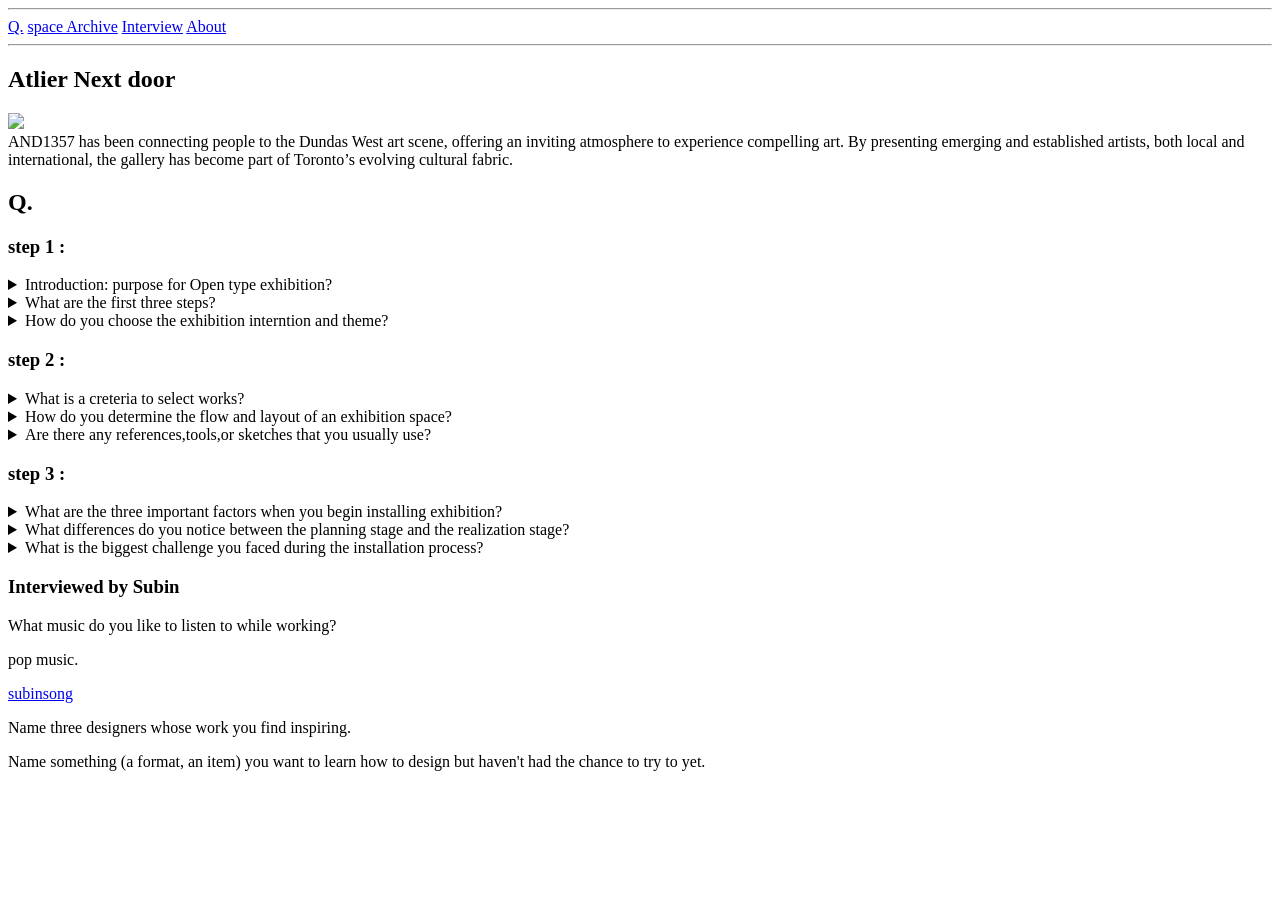
==== index.html @ 96259445 "Add files via upload" ====
<!DOCTYPE html>

<!--
https://songsubinsubin.github.io/GD2/workshop%2001/interview.html
-->

<html>
<head>
    <title>Atlier Next door</title>
    <link rel="stylesheet" href="style/main.css">
    </head>


    <body>
<header>
    <Hr>
        <div id=" vertical-line">
 <nav>
    <a href="#">Q.</a>
    <a href="#">space Archive</a>
    <a href="#">Interview</a>
    <a href="#">About</a>
 </nav>   
    <Hr>
  <div id=" vertical-line"></div>



</header>

  <div id=" vertical-line"></div>

<section class="Galleryname">
    <h1>Atlier Next door</h1>
<img src="image/subin.jpg"> 
<div class="Gallery-description">
    AND1357 has been connecting people to the Dundas West art scene, offering an inviting atmosphere to experience compelling art. By presenting emerging and established artists, both local and international, the gallery has become part of Toronto’s evolving cultural fabric.
</div>
</section>


<section class="questionlogo">
<h2>Q.</h2>
</section>



<section class="question–list">
<div class="Step1">
<h3>step 1 :</h3>
</div>

<details class="question–item">
<summary>Introduction: purpose for Open type exhibition?</summary>
<div class="answer">
<p>For OpenType, well, because I'm both a designer and an artist, I always thought of design as art or as an art form in its own right. But there was always an ongoing conversation with one of our mentors next door whether design is considered art or not.
And there's always this feeling that design is too commercial to be art and it always serves a purpose and I wanted to create a space where design can be exhibited and typography especially can be exhibited beyond the commercial space and can live without necessarily serving a commercial purpose and it can be just expressed for the sake of it and I find that art doesn't need permission to be expressive just for the sake of it but design always needs to save a purpose so I thought it would be great to present design as art so yeah that was the initial.</P>
</details>




    <details class="question–item">
    <summary>What are the first three steps?</summary>
    <div class="answer">
     <P>The first stem is researching the space...</P>   
    </div>
</details>
<details class="question–item">
<summary>How do you choose the exhibition interntion and theme?</summary>
<div class="answer">
    <p>It depends on the exhibition.....</p>
</div>
</details>
</Section>




<section class="question–list2">
<div class="Step2">
<h3>step 2 :</h3>
</div>

<details class="question–item2">
<summary>What is a creteria to select works?</summary>
<div class="answer">
<p>answer....</P>
    </div>
</details>




    <details class="question–item2">
    <summary>How do you determine the flow and layout of an exhibition space?</summary>
    <div class="answer">
     <P>The first stem is researching the space...</P>   
    </div>
</details>
<details class="question–item2">
<summary>Are there any references,tools,or sketches that you usually use?</summary>
<div class="answer">
    <p>It depends on the exhibition.....</p>
</div>
</details>
</section>





<section class="question–list3">
<div class="Step3">
<h3>step 3 :</h3>
</div>

<details class="question–item3">
<summary>What are the three important factors when you begin installing exhibition?</summary>
<div class="answer">
<p>answer....</P>
</details>

 <details class="question–item3">
    <summary>What differences do you notice between the planning stage and the realization stage?</summary>
    <div class="answer">
     <P>The first stem is researching the space...</P>   
    </div>

</details>
<details class="question–item3">
<summary>What is the biggest challenge you faced during the installation process?</summary>
<div class="answer">
    <p>It depends on the exhibition.....</p>
</div>
</details>































<h3>Interviewed by Subin</h3>
</body>
</html>



<div class="q_and_a">
<p class="question">What music do you like to listen to while working?
    </p>
    <p class="answer">
        pop music. 
    </p>
</div>



<a href= "https://subinsong.format.com/" target="_blank">subinsong</a>
<p>
<strong></strong>Name three designers whose work you find inspiring.</strong><br />
</p>
Name something (a format, an item) you want to learn how to design but haven't had the chance to try to yet.
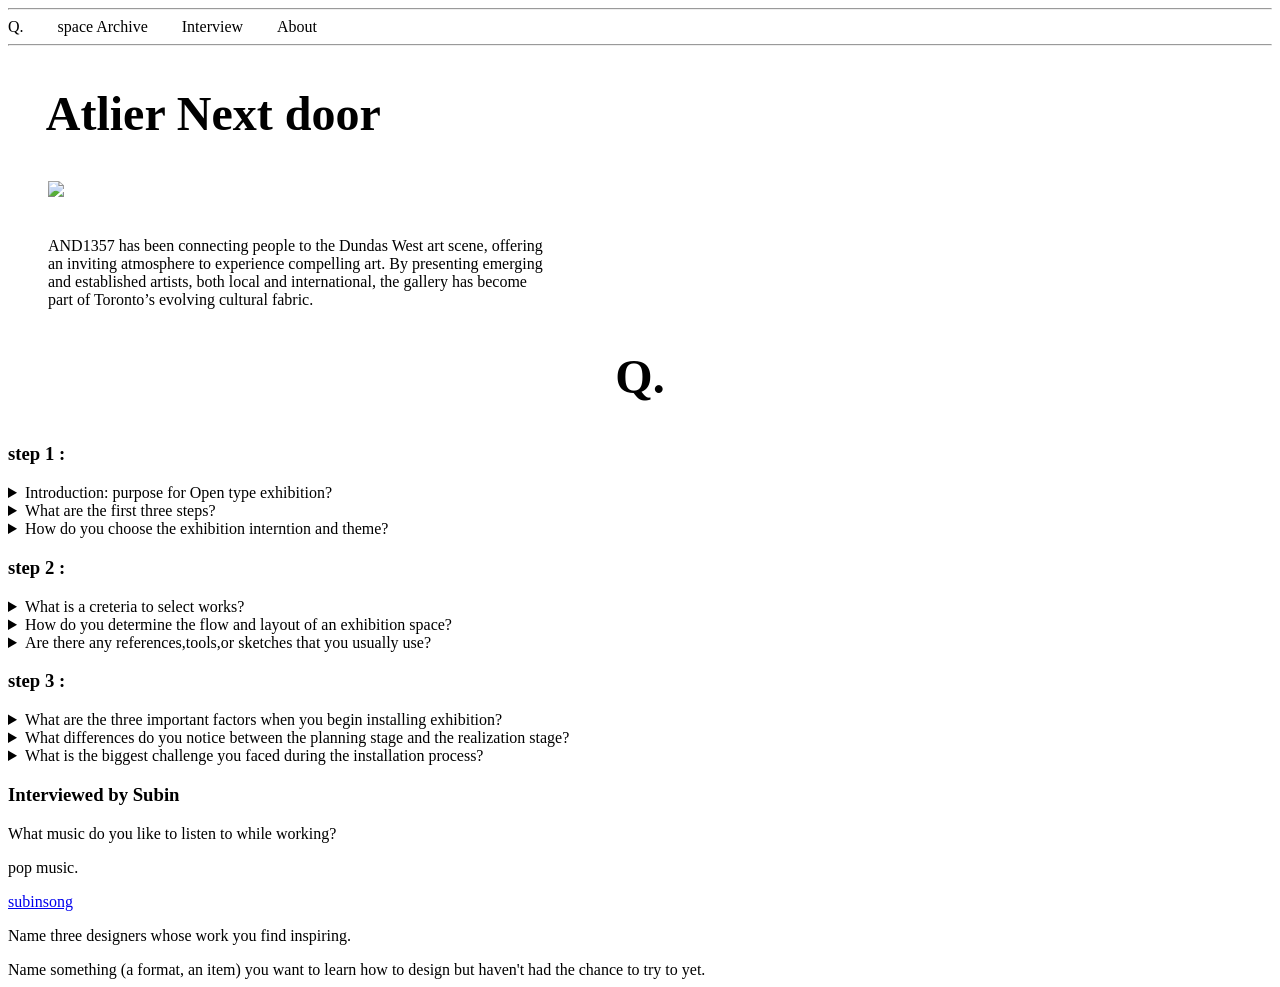
==== commit 09ae9e3a: "Update index.html" ====
--- a/index.html
+++ b/index.html
@@ -7,7 +7,7 @@
 <html>
 <head>
     <title>Atlier Next door</title>
-    <link rel="stylesheet" href="style/main.css">
+    <link rel="stylesheet" href="style.css">
     </head>
 
 
--- a/style.css
+++ b/style.css
@@ -0,0 +1,113 @@
+
+
+.top-menu {
+    background-color: aqua;
+    height: 45PX;
+    display:flex;
+    align-items: center;
+}
+
+.top-inner{
+    width:1100px;
+    margin:0 auto;
+    display:flex;
+    align-items: center;
+    gap:40px;
+}
+
+.logo-box{
+    width:60px;
+    height:15px;
+    background-color: blue;
+}
+
+
+
+
+.main-wrapper {
+    background-color: blueviolet;
+    width:1100px;
+    margin:60px auto;
+    padding: 60px;
+    position:relative; 
+}
+
+.section {
+    padding:40px 0;
+    border-bottom:1px solid #9c9c9c;
+}
+.section:last-child{
+    border-bottom:none;
+}
+
+
+.grid-2col {
+    display:grid;
+    grid-template-columns: 2fr 1fr;
+    gap:40px;
+    background-color: blue;
+}
+
+
+
+
+
+
+
+
+
+
+
+
+
+
+nav a {
+    font-family: 'HelveticaNeue';
+    text-decoration:none;
+    display:inline-block;
+    margin-right: 30px;
+    color:black
+}
+
+
+
+
+
+
+
+
+
+
+
+
+
+
+
+
+.Galleryname h1 {
+font-size: 48px;
+font-family:'Asta Sans';
+margin-left: 1cm;
+}
+
+.Galleryname img {
+    width: 70%;
+    display: block;
+    margin: 40px;
+}
+
+
+.Gallery-description {
+    font-family:inter;
+    width: 496px;
+    font-size: 16px;
+    margin-left: 40px;
+}
+
+
+.questionlogo {
+    font-family: HelveticaNeue;
+text-align: center;
+font-size: xx-large;
+}
+
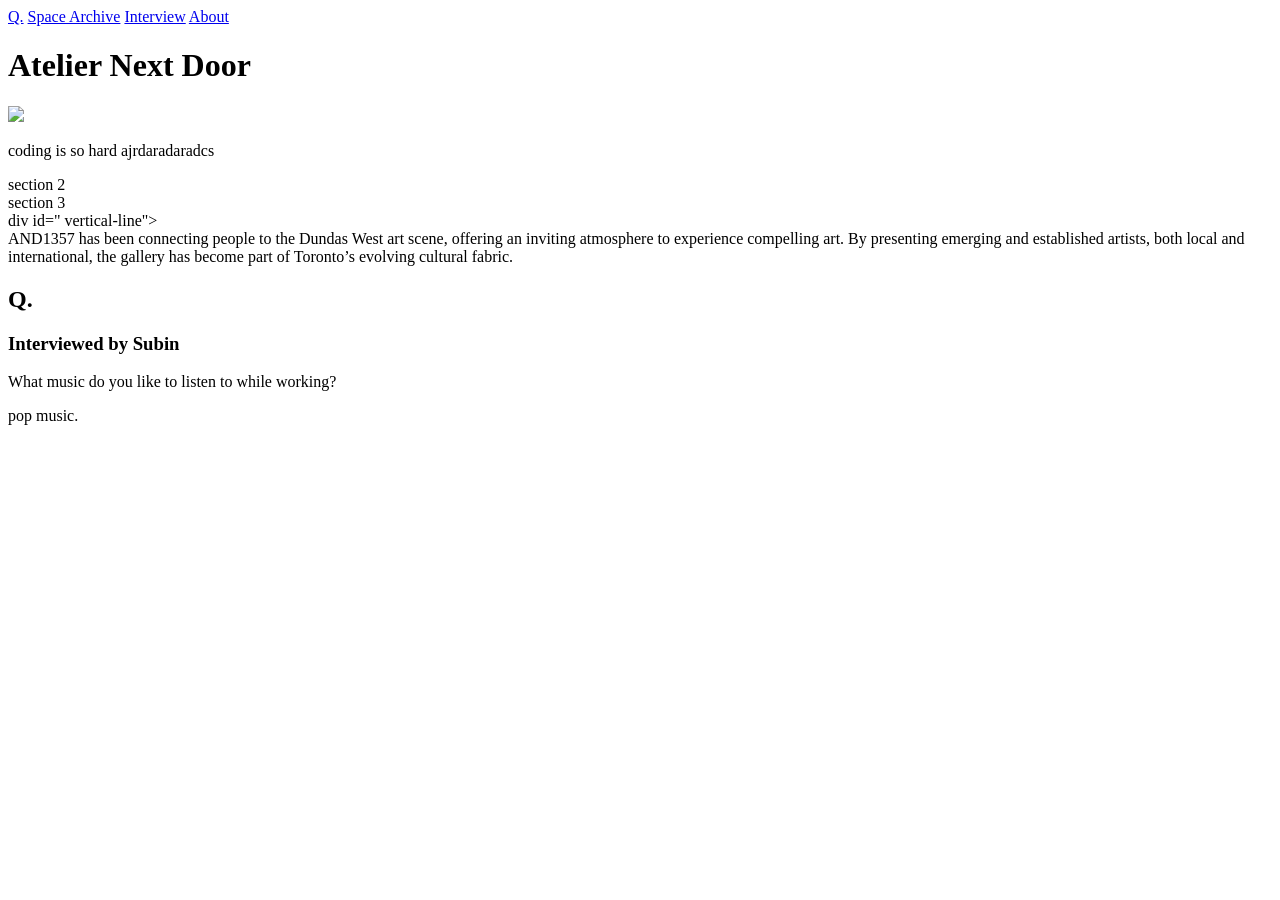
==== commit 46d5f893: "Update index.html" ====
--- a/index.html
+++ b/index.html
@@ -3,36 +3,74 @@
 <!--
 https://songsubinsubin.github.io/GD2/workshop%2001/interview.html
 -->
-
+<!DOCTYPE html>
 <html>
 <head>
-    <title>Atlier Next door</title>
-    <link rel="stylesheet" href="style.css">
-    </head>
+    <title>Atelier Next Door</title>
+    <link rel="stylesheet" href="style/main.css">
+</head>
+
+<body>
+
+    <div class="top-menu">
+        <div class="top-inner">
+            
+            <div class="logo-box"></div>
+
+            <header>
+                <nav>
+                    <a href="#">Q.</a>
+                    <a href="#">Space Archive</a>
+                    <a href="#">Interview</a>
+                    <a href="#">About</a>
+                </nav>
+            </header>
+
+        </div>
+    </div>
+
+    <div class="main-wrapper">
+        <div class="section-1">
+            <h1>Atelier Next Door</h1>
+
+            <div class="grid-2col">
+                
+                <div class="left">
+                  <img src="image/subin.jpg"> 
+                </div>
+
+                <div class="right">
+                    <p>coding is so hard ajrdaradaradcs</p>
+                </div>
+
+            </div>
+        </div>
+    </div>
+
+</body>
+</html>
+    
+    <div clss="section-2">
+        section 2
+        </div>
+    <div class="section-3">
+        section 3
+    </div>
 
 
-    <body>
-<header>
-    <Hr>
-        <div id=" vertical-line">
- <nav>
-    <a href="#">Q.</a>
-    <a href="#">space Archive</a>
-    <a href="#">Interview</a>
-    <a href="#">About</a>
- </nav>   
-    <Hr>
-  <div id=" vertical-line"></div>
+</div>
 
 
 
-</header>
 
-  <div id=" vertical-line"></div>
 
-<section class="Galleryname">
-    <h1>Atlier Next door</h1>
-<img src="image/subin.jpg"> 
+
+
+
+div id=" vertical-line"></div>
+
+
+
 <div class="Gallery-description">
     AND1357 has been connecting people to the Dundas West art scene, offering an inviting atmosphere to experience compelling art. By presenting emerging and established artists, both local and international, the gallery has become part of Toronto’s evolving cultural fabric.
 </div>
@@ -42,100 +80,6 @@
 <section class="questionlogo">
 <h2>Q.</h2>
 </section>
-
-
-
-<section class="question–list">
-<div class="Step1">
-<h3>step 1 :</h3>
-</div>
-
-<details class="question–item">
-<summary>Introduction: purpose for Open type exhibition?</summary>
-<div class="answer">
-<p>For OpenType, well, because I'm both a designer and an artist, I always thought of design as art or as an art form in its own right. But there was always an ongoing conversation with one of our mentors next door whether design is considered art or not.
-And there's always this feeling that design is too commercial to be art and it always serves a purpose and I wanted to create a space where design can be exhibited and typography especially can be exhibited beyond the commercial space and can live without necessarily serving a commercial purpose and it can be just expressed for the sake of it and I find that art doesn't need permission to be expressive just for the sake of it but design always needs to save a purpose so I thought it would be great to present design as art so yeah that was the initial.</P>
-</details>
-
-
-
-
-    <details class="question–item">
-    <summary>What are the first three steps?</summary>
-    <div class="answer">
-     <P>The first stem is researching the space...</P>   
-    </div>
-</details>
-<details class="question–item">
-<summary>How do you choose the exhibition interntion and theme?</summary>
-<div class="answer">
-    <p>It depends on the exhibition.....</p>
-</div>
-</details>
-</Section>
-
-
-
-
-<section class="question–list2">
-<div class="Step2">
-<h3>step 2 :</h3>
-</div>
-
-<details class="question–item2">
-<summary>What is a creteria to select works?</summary>
-<div class="answer">
-<p>answer....</P>
-    </div>
-</details>
-
-
-
-
-    <details class="question–item2">
-    <summary>How do you determine the flow and layout of an exhibition space?</summary>
-    <div class="answer">
-     <P>The first stem is researching the space...</P>   
-    </div>
-</details>
-<details class="question–item2">
-<summary>Are there any references,tools,or sketches that you usually use?</summary>
-<div class="answer">
-    <p>It depends on the exhibition.....</p>
-</div>
-</details>
-</section>
-
-
-
-
-
-<section class="question–list3">
-<div class="Step3">
-<h3>step 3 :</h3>
-</div>
-
-<details class="question–item3">
-<summary>What are the three important factors when you begin installing exhibition?</summary>
-<div class="answer">
-<p>answer....</P>
-</details>
-
- <details class="question–item3">
-    <summary>What differences do you notice between the planning stage and the realization stage?</summary>
-    <div class="answer">
-     <P>The first stem is researching the space...</P>   
-    </div>
-
-</details>
-<details class="question–item3">
-<summary>What is the biggest challenge you faced during the installation process?</summary>
-<div class="answer">
-    <p>It depends on the exhibition.....</p>
-</div>
-</details>
-
-
 
 
 
@@ -177,14 +121,8 @@
     <p class="answer">
         pop music. 
     </p>
+    </div>
 </div>
 
 
 
-<a href= "https://subinsong.format.com/" target="_blank">subinsong</a>
-<p>
-<strong></strong>Name three designers whose work you find inspiring.</strong><br />
-</p>
-Name something (a format, an item) you want to learn how to design but haven't had the chance to try to yet. 
-
-
